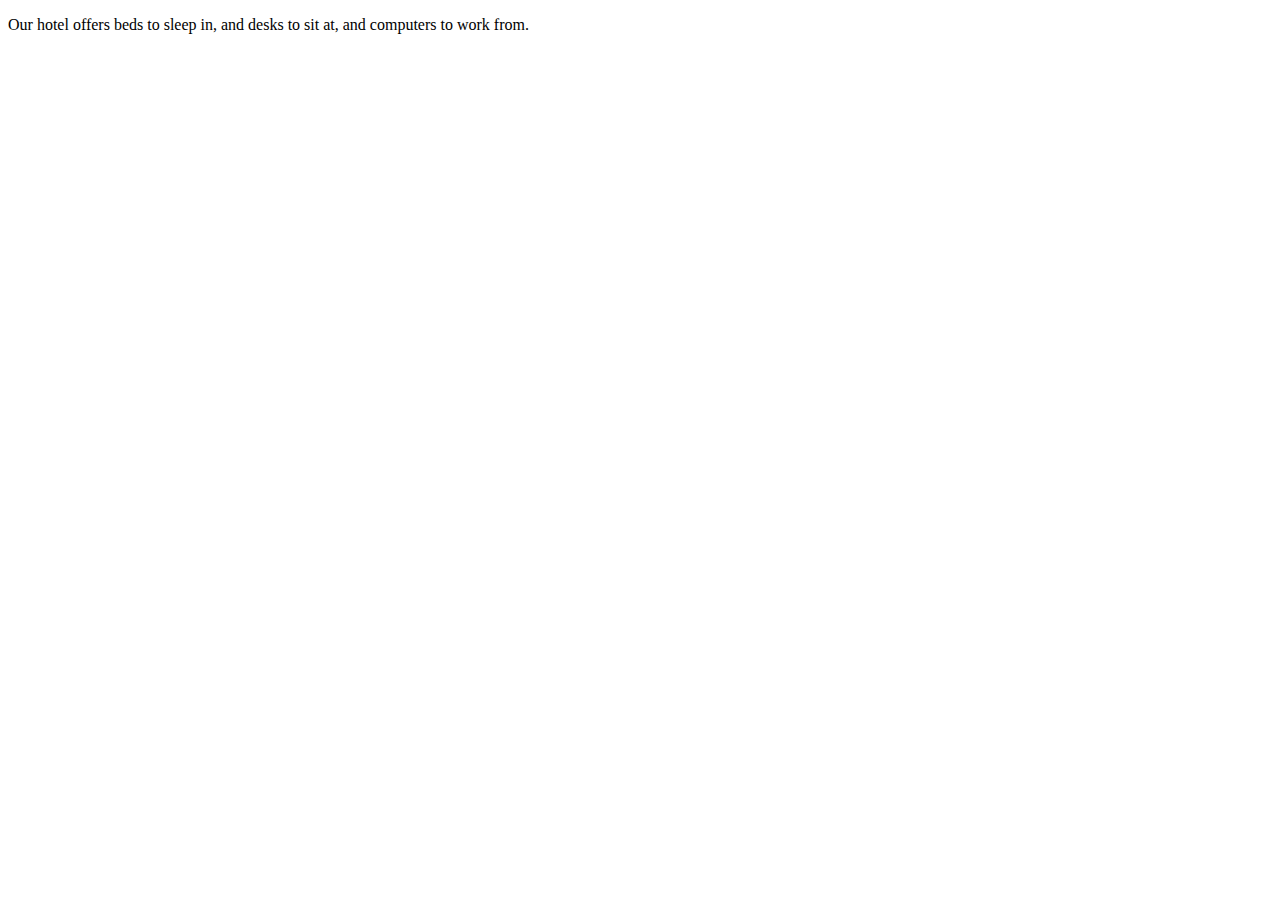
==== accommodations.html @ 874d0781 "Add initial file setup" ====
<!DOCTYPE html>
<html>
  <head>
    <title> Accommodations </title>
  </head>
  <body>
    <p> Our hotel offers beds to sleep in, and desks to sit at, and computers to work from. </p>
    <!-- <p> Luxury option </p> -->
    <!-- Home Option -->
  </body>
</html>
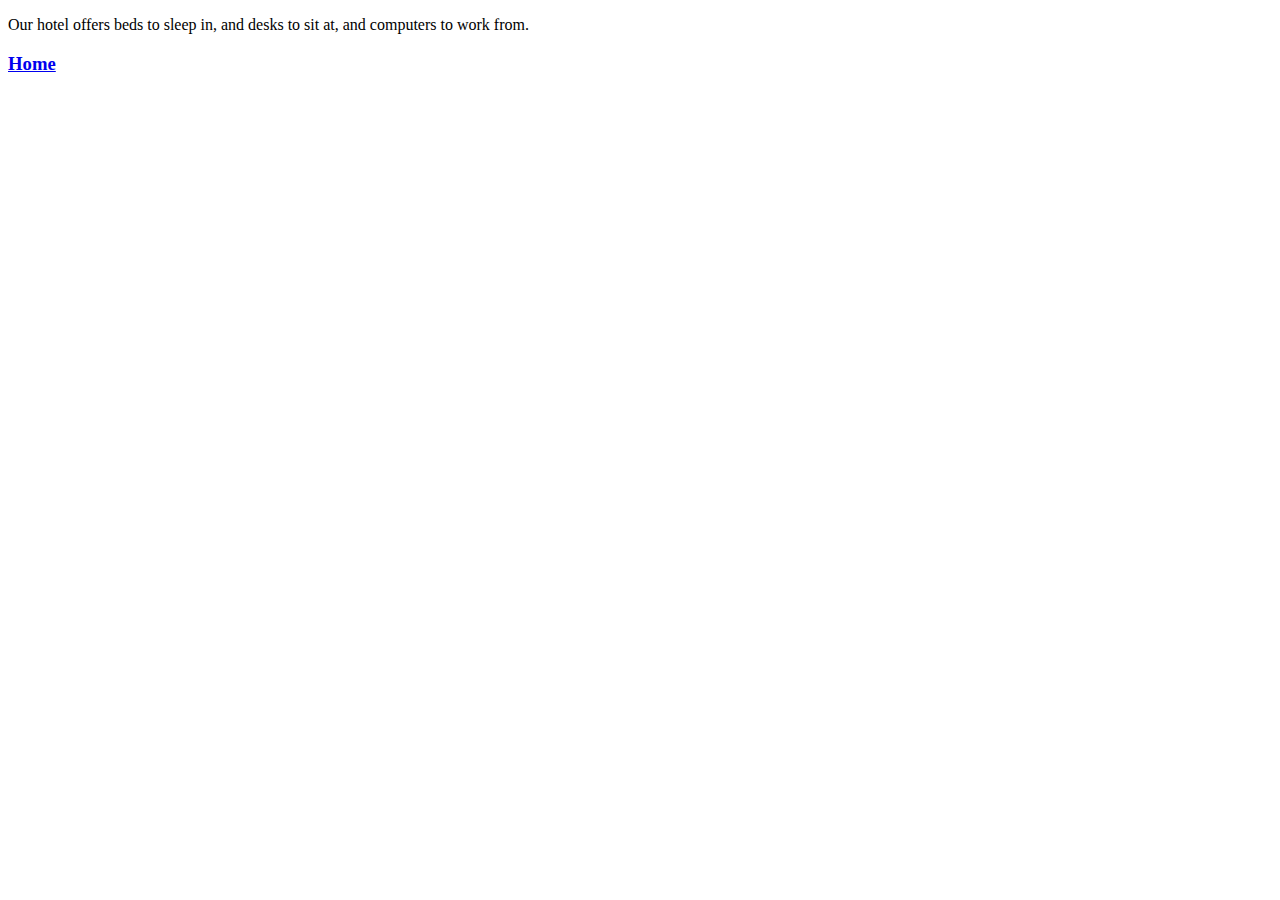
==== commit 8bd04d19: "Add a hyperlink from the Accomodations page to the index.html" ====
--- a/accommodations.html
+++ b/accommodations.html
@@ -6,6 +6,8 @@
   <body>
     <p> Our hotel offers beds to sleep in, and desks to sit at, and computers to work from. </p>
     <!-- <p> Luxury option </p> -->
-    <!-- Home Option -->
+    <a href="index.html"> <!-- I want to make a uniform way to return to the index-->
+      <h3> Home </h3>
+    </a>
   </body>
 </html>
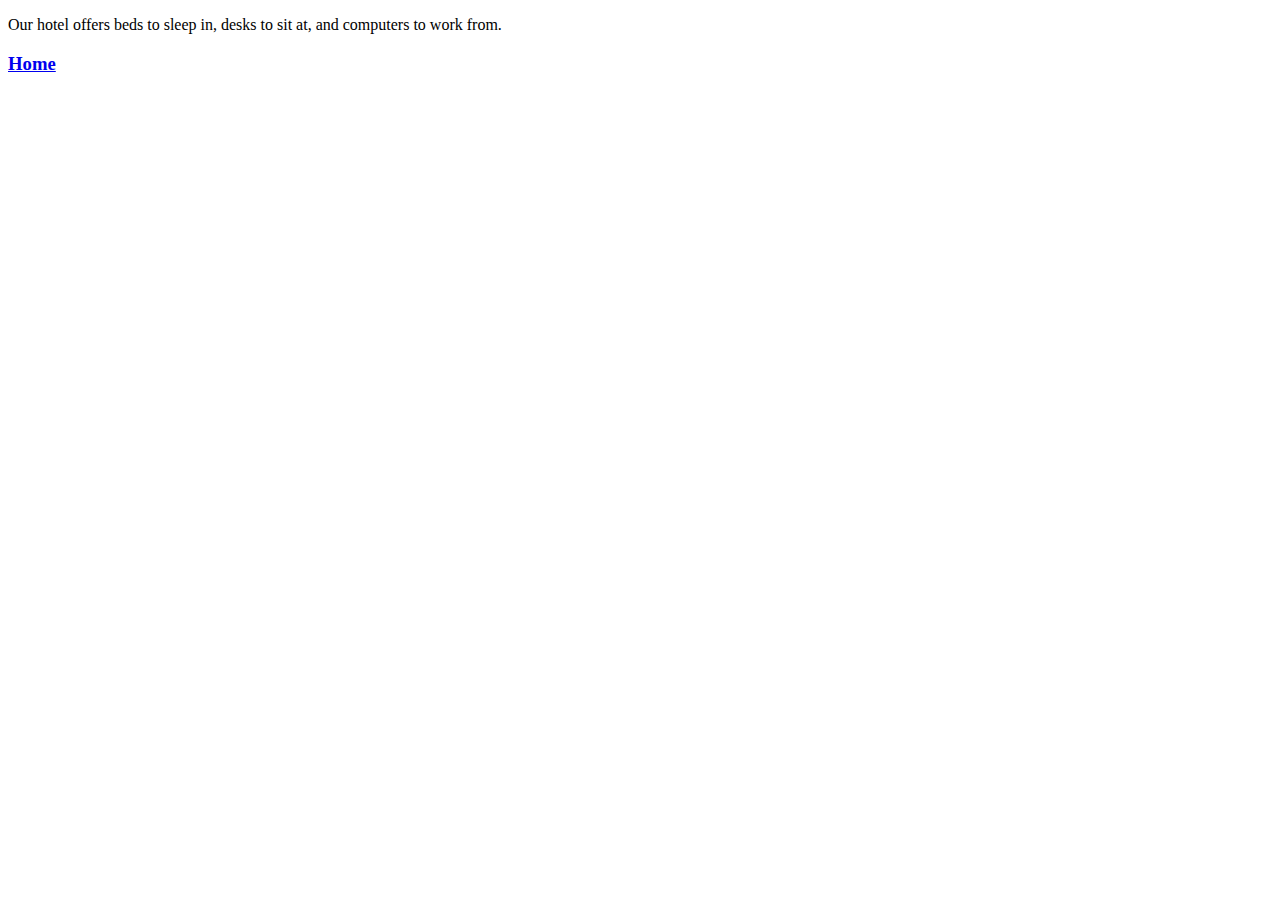
==== commit 5e0c0646: "link accommodations.html to styles.css for css styling" ====
--- a/accommodations.html
+++ b/accommodations.html
@@ -1,10 +1,11 @@
 <!DOCTYPE html>
 <html>
   <head>
+    <link href="css/styles.css" rel="stylesheet" type="text/css">
     <title> Accommodations </title>
   </head>
   <body>
-    <p> Our hotel offers beds to sleep in, and desks to sit at, and computers to work from. </p>
+    <p> Our hotel offers beds to sleep in, desks to sit at, and computers to work from. </p>
     <!-- <p> Luxury option </p> -->
     <a href="index.html"> <!-- I want to make a uniform way to return to the index-->
       <h3> Home </h3>
